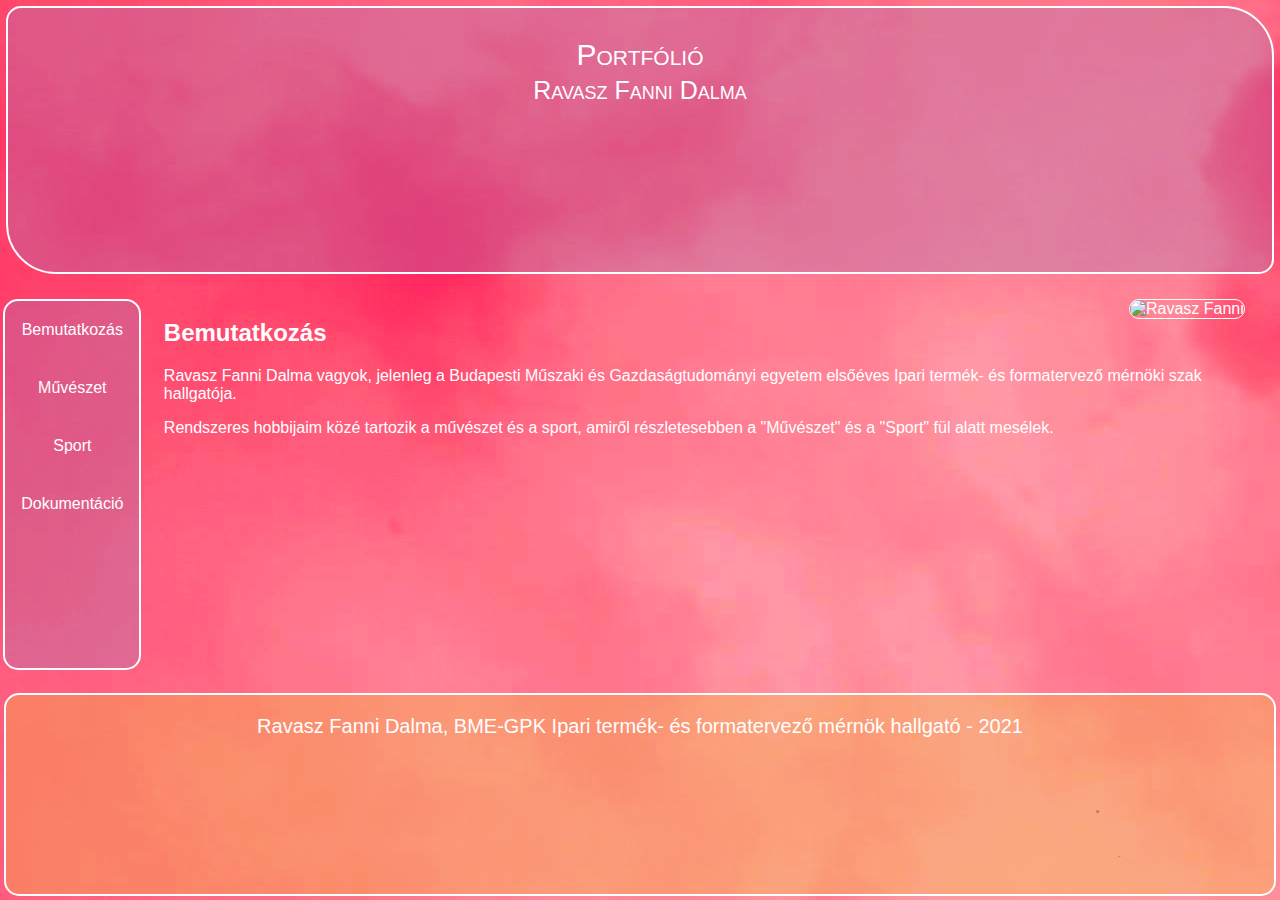
==== index.html @ 5a73e184 "Repository létrehozása" ====
<!DOCTYPE html>
<html lang="hu">
	<head>
		<meta charset="utf-8">
		<title>Ravasz Fanni - Portfólió</title>
		<link rel='stylesheet' href='static/font/roboto.css' type='text/css'>
		<link rel="stylesheet" href="static/css/custom.css" type="text/css" />
	</head>
	<body>
		<div class="fejlec">
			<p>Portfólió
			<br />
			<small>Ravasz Fanni Dalma</small></p>
		</div>
		<div class="navigacio">
			<ul>
				<li><a href="index.html">Bemutatkozás</a></li>
				<li><a href="muveszet.html">Művészet</a></li>
				<li><a href="sport.html">Sport</a></li>
				<li><a href="dokumentacio.html">Dokumentáció</a></li>
			</ul>
		</div>
		<div class="tartalom">
		<img src="static/image/rolam_1.jpg" alt="Ravasz Fanni" id="portre" />
		<h2>Bemutatkozás</h2>
		<p> Ravasz Fanni Dalma vagyok, jelenleg a Budapesti Műszaki és Gazdaságtudományi egyetem elsőéves Ipari termék- és formatervező mérnöki szak hallgatója.</p>
		<p> Rendszeres hobbijaim közé tartozik a művészet és a sport, amiről részletesebben a "Művészet" és a "Sport" fül alatt mesélek.</p>
		</div>
		<div class="lablec">
			<p>Ravasz Fanni Dalma, BME-GPK Ipari termék- és formatervező mérnök hallgató - 2021</p>
		</div>
	</body>
</html>
---- static/font/roboto.css ----
/* cyrillic-ext */
@font-face {
  font-family: 'Roboto';
  font-style: normal;
  font-weight: 400;
  src: url(https://fonts.gstatic.com/s/roboto/v29/KFOmCnqEu92Fr1Mu72xKOzY.woff2) format('woff2');
  unicode-range: U+0460-052F, U+1C80-1C88, U+20B4, U+2DE0-2DFF, U+A640-A69F, U+FE2E-FE2F;
}
/* cyrillic */
@font-face {
  font-family: 'Roboto';
  font-style: normal;
  font-weight: 400;
  src: url(https://fonts.gstatic.com/s/roboto/v29/KFOmCnqEu92Fr1Mu5mxKOzY.woff2) format('woff2');
  unicode-range: U+0400-045F, U+0490-0491, U+04B0-04B1, U+2116;
}
/* greek-ext */
@font-face {
  font-family: 'Roboto';
  font-style: normal;
  font-weight: 400;
  src: url(https://fonts.gstatic.com/s/roboto/v29/KFOmCnqEu92Fr1Mu7mxKOzY.woff2) format('woff2');
  unicode-range: U+1F00-1FFF;
}
/* greek */
@font-face {
  font-family: 'Roboto';
  font-style: normal;
  font-weight: 400;
  src: url(https://fonts.gstatic.com/s/roboto/v29/KFOmCnqEu92Fr1Mu4WxKOzY.woff2) format('woff2');
  unicode-range: U+0370-03FF;
}
/* vietnamese */
@font-face {
  font-family: 'Roboto';
  font-style: normal;
  font-weight: 400;
  src: url(https://fonts.gstatic.com/s/roboto/v29/KFOmCnqEu92Fr1Mu7WxKOzY.woff2) format('woff2');
  unicode-range: U+0102-0103, U+0110-0111, U+0128-0129, U+0168-0169, U+01A0-01A1, U+01AF-01B0, U+1EA0-1EF9, U+20AB;
}
/* latin-ext */
@font-face {
  font-family: 'Roboto';
  font-style: normal;
  font-weight: 400;
  src: url(https://fonts.gstatic.com/s/roboto/v29/KFOmCnqEu92Fr1Mu7GxKOzY.woff2) format('woff2');
  unicode-range: U+0100-024F, U+0259, U+1E00-1EFF, U+2020, U+20A0-20AB, U+20AD-20CF, U+2113, U+2C60-2C7F, U+A720-A7FF;
}
/* latin */
@font-face {
  font-family: 'Roboto';
  font-style: normal;
  font-weight: 400;
  src: url(https://fonts.gstatic.com/s/roboto/v29/KFOmCnqEu92Fr1Mu4mxK.woff2) format('woff2');
  unicode-range: U+0000-00FF, U+0131, U+0152-0153, U+02BB-02BC, U+02C6, U+02DA, U+02DC, U+2000-206F, U+2074, U+20AC, U+2122, U+2191, U+2193, U+2212, U+2215, U+FEFF, U+FFFD;
}
---- static/css/custom.css ----
body{
	display: grid;
	grid-template-areas: 
		'header header header header header header'
		'menu main main main main main'
		'footer footer footer footer footer footer';
	grid-gap: 1em;
	background-image: url("../image/wallpaper.png");
	font-family: Roboto, sans-serif;
	min-height: 100vh;
	margin: unset;
}

body div{
	margin: 0.2em;
}

.fejlec {
	grid-area: header;
	text-align: center;
	font-variant: small-caps;
	background-color: rgba(153, 123, 189, 0.3);
	border: 2px solid white;
	/*background-image: linear-gradient(30deg, #D2E7FF, #717A89);*/
	border-radius: 15px 50px;
	color: white;
	font-size: 30px;
}

.navigacio {
	grid-area: menu;
	background-color: rgba(153, 123, 189, 0.3);
	border: 2px solid white;
	border-radius: 15px;
}

.navigacio ul{
	list-style-type: none;
	margin: 0;
	padding: 0;
}

.navigacio li{
	padding: 20px 0px;
	text-align: center;
}

.navigacio a:hover{
  color: gold;
}

.navigacio a{
	font-size: 16px;
	color: white;
	text-align: center;
	padding: 14px 16px;
	text-decoration: none;
}

.tartalom {
	grid-area: main;
	color: white;
}

.lablec {
	grid-area: footer;
	text-align: center;
	background-color: rgba(242, 203, 48, 0.3);
	border: 2px solid white;
	border-radius: 15px;
	color: white;
	font-size: 20px;
}

.keptar {
	display: grid;
	grid-gap: 1em;
	grid-template-areas: 'auto auto auto';
}

.kepelem{
	/*border: 1px solid black;*/
	text-align: center;
}

.kepelem img{
	max-height: 200px;
	border: 1px solid white;
	border-radius: 10px;
}

.kepelem img:hover{
	max-height: 225px;
}

#portre{
	max-height: 300px;
	float: right;
	border: 1px solid white;
	border-radius: 10px;
	margin-right: 2rem;
}

hr{
	border: 1px solid white;
}

.tartalom a{
	color: white;
}

.tartalom a:visited{
	color: gold;
}

.tartalom a:hover{
	font-size: 20px;
}
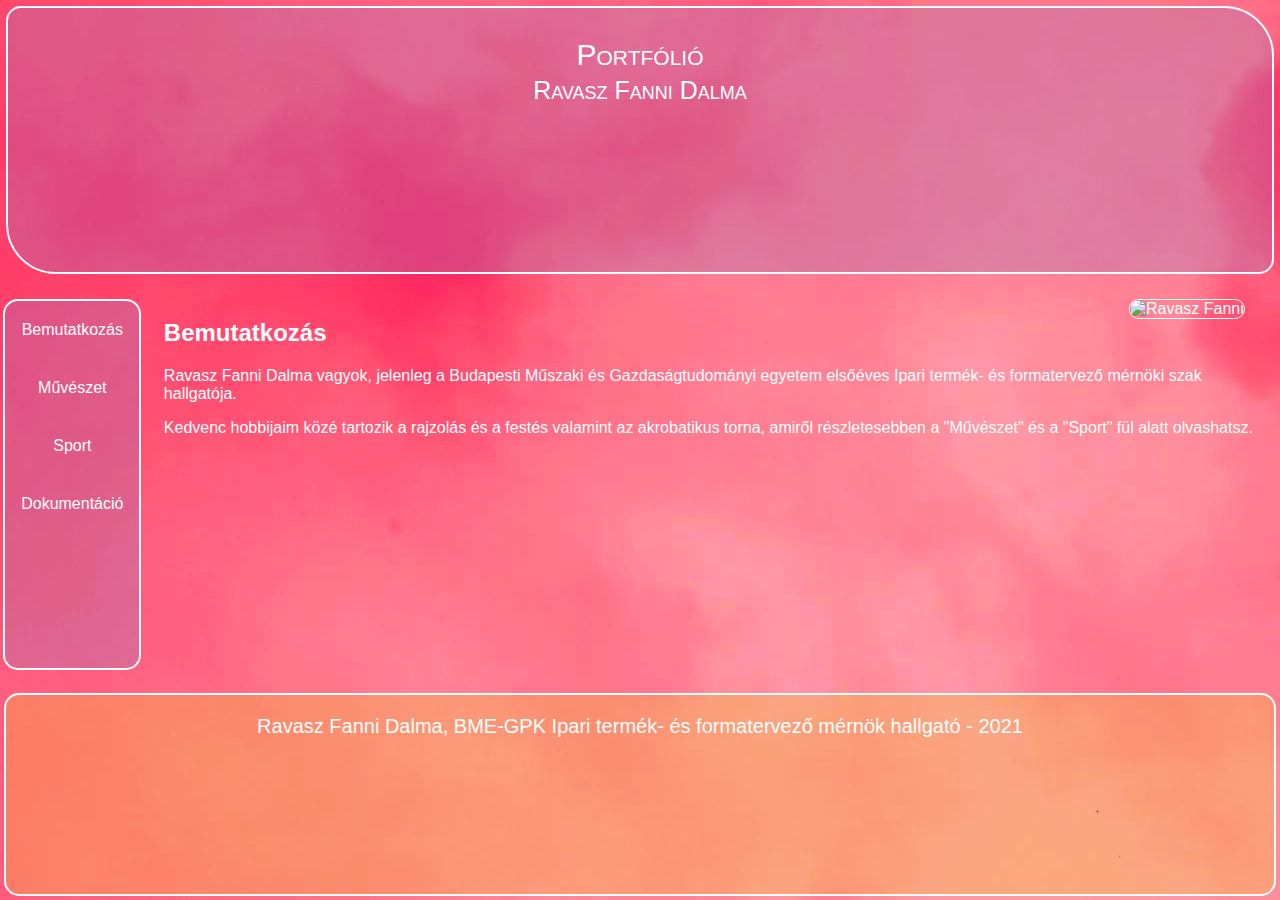
==== commit 1b32707d: "Javítások" ====
--- a/index.html
+++ b/index.html
@@ -24,7 +24,7 @@
 		<img src="static/image/rolam_1.jpg" alt="Ravasz Fanni" id="portre" />
 		<h2>Bemutatkozás</h2>
 		<p> Ravasz Fanni Dalma vagyok, jelenleg a Budapesti Műszaki és Gazdaságtudományi egyetem elsőéves Ipari termék- és formatervező mérnöki szak hallgatója.</p>
-		<p> Rendszeres hobbijaim közé tartozik a művészet és a sport, amiről részletesebben a "Művészet" és a "Sport" fül alatt mesélek.</p>
+		<p> Kedvenc hobbijaim közé tartozik a rajzolás és a festés valamint az akrobatikus torna, amiről részletesebben a "Művészet" és a "Sport" fül alatt olvashatsz.</p>
 		</div>
 		<div class="lablec">
 			<p>Ravasz Fanni Dalma, BME-GPK Ipari termék- és formatervező mérnök hallgató - 2021</p>
